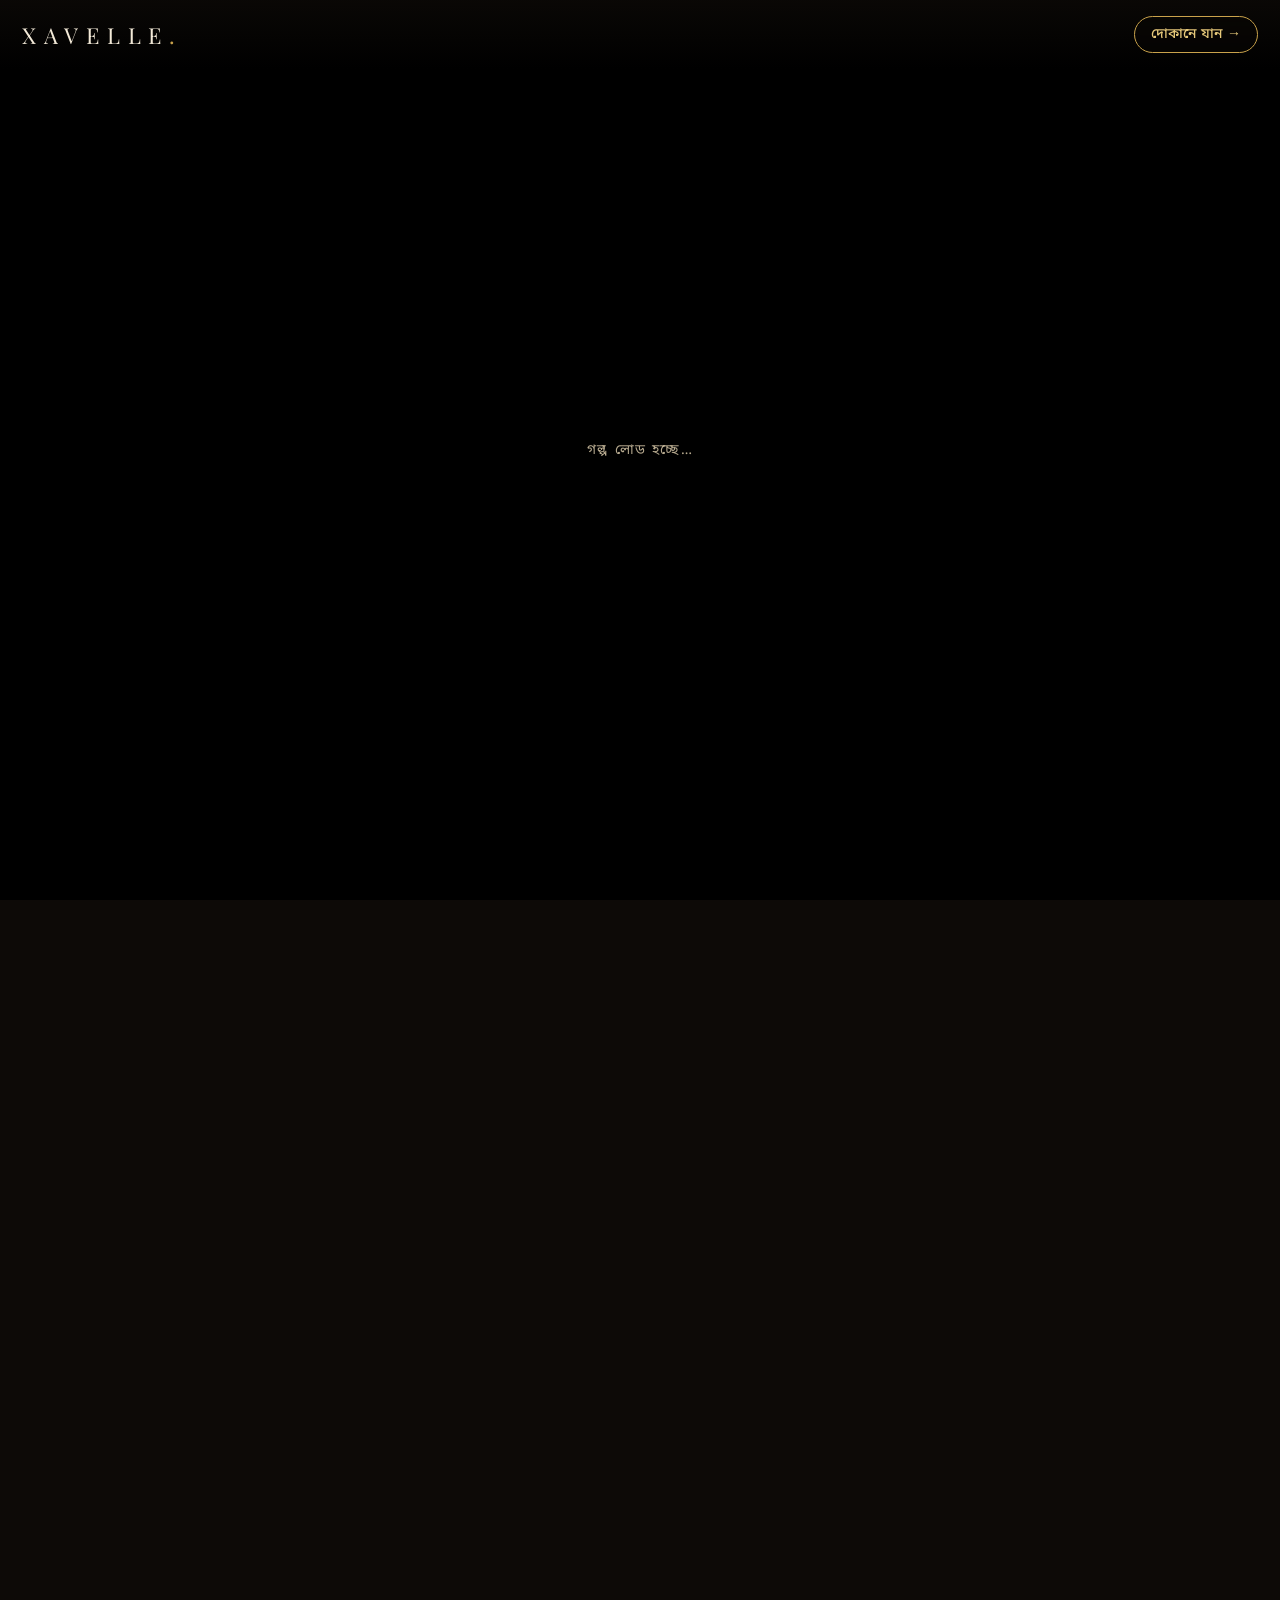
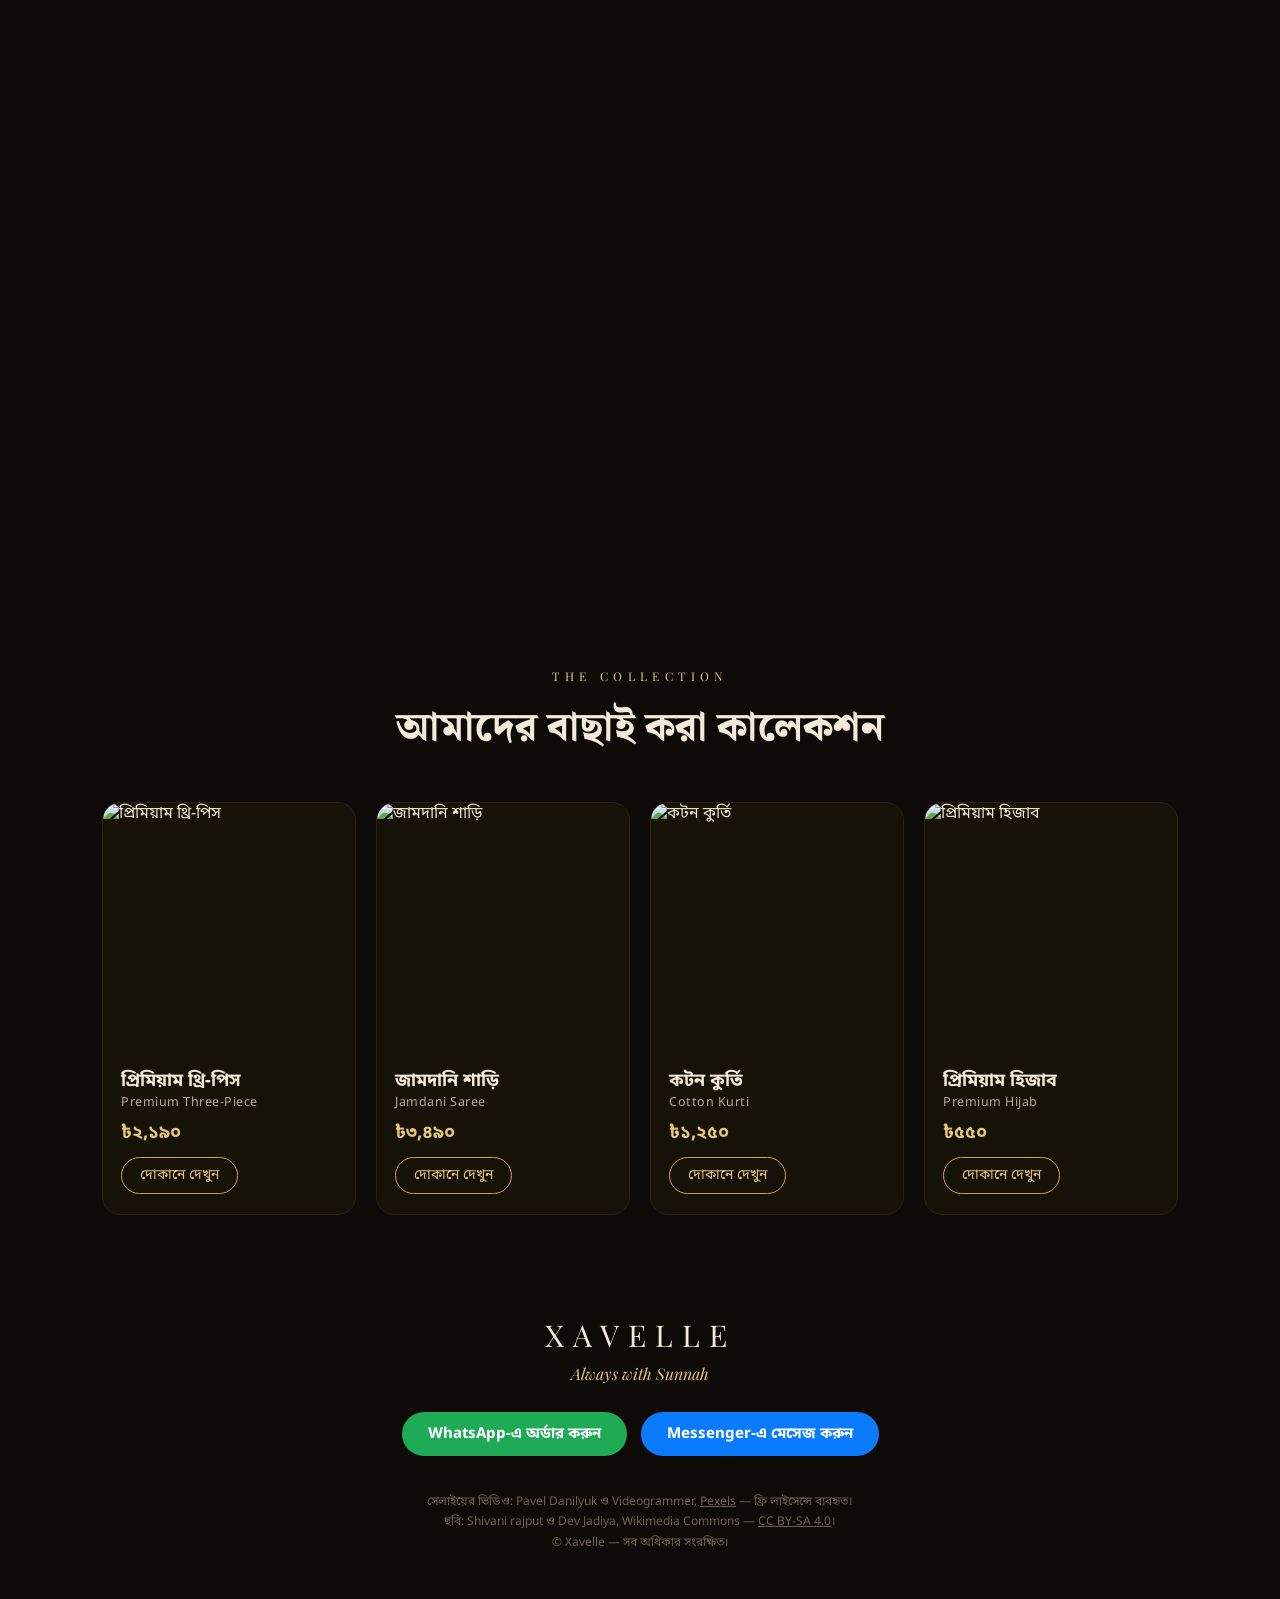
==== index.html @ 77d38da3 "Story-first entry + three-piece film + faster first render" ====
<!DOCTYPE html>
<html lang="bn">
<head>
<meta charset="UTF-8" />
<meta name="viewport" content="width=device-width, initial-scale=1.0" />
<title>XAVELLE — Always with Sunnah</title>
<meta name="description" content="XAVELLE — বাংলাদেশের ইসলামিক লাইফস্টাইল ফ্যাশন স্টোর। পাঞ্জাবি, শার্ট, আতর, স্নিকার্স ও আরও অনেক কিছু। ক্যাশ অন ডেলিভারি সারা বাংলাদেশে।" />
<meta name="theme-color" content="#1b2a4a" />
<link rel="preconnect" href="https://firestore.googleapis.com" />
<link rel="preconnect" href="https://firebasestorage.googleapis.com" />
<link rel="dns-prefetch" href="https://images.unsplash.com" />
<script>try{if(!sessionStorage.getItem('xvStorySeen')&&!location.hash){sessionStorage.setItem('xvStorySeen','1');location.replace('story.html');}}catch(e){}</script>
<meta property="og:type" content="website" />
<meta property="og:site_name" content="XAVELLE" />
<meta property="og:title" content="XAVELLE — Always with Sunnah" />
<meta property="og:description" content="বাংলাদেশের ইসলামিক লাইফস্টাইল ফ্যাশন স্টোর। মানসম্মত পণ্য, সেরা দামে, ক্যাশ অন ডেলিভারি সারা বাংলাদেশে।" />
<meta property="og:url" content="https://xavelle.github.io/xavelle/" />
<meta property="og:image" content="https://xavelle.github.io/xavelle/cover.jpg" />
<meta property="og:locale" content="bn_BD" />
<meta name="twitter:card" content="summary_large_image" />
<meta name="twitter:title" content="XAVELLE — Always with Sunnah" />
<meta name="twitter:description" content="বাংলাদেশের ইসলামিক লাইফস্টাইল ফ্যাশন স্টোর। ক্যাশ অন ডেলিভারি সারা বাংলাদেশে।" />
<meta name="twitter:image" content="https://xavelle.github.io/xavelle/cover.jpg" />
<link rel="preconnect" href="https://fonts.googleapis.com" />
<link href="https://fonts.googleapis.com/css2?family=Hind+Siliguri:wght@400;500;600;700&display=swap" rel="stylesheet" />
<link rel="icon" href="logo.jpg?v=20261018c" />
<link rel="stylesheet" href="style.css?v=20261115b" />
</head>
<body>

<!-- Header -->
<header class="header"><div class="container">
  <button id="menuBtn" class="menu-btn" aria-label="মেনু">☰</button>
  <a class="logo" href="#home"><img src="logo.jpg?v=20261018c" alt="XAVELLE" /><span class="logo-txt">XAVELLE<small>ALWAYS WITH SUNNAH</small></span></a>
  <div class="searchbox">
    <input id="searchInput" type="text" placeholder="প্রোডাক্ট খুঁজুন..." autocomplete="off" />
    <div class="suggest" id="suggestBox"></div>
  </div>
  <div class="h-actions">
    <button class="lang-toggle" id="langBtn" title="Switch language">EN</button>
    <a class="h-link" href="#track" id="trackLink">Track Order</a>
    <a class="h-link" href="#signin" id="signinLink">Sign In</a>
    <a class="h-link" href="#wishlist" id="wishLink"><span id="wishLbl">Wishlist</span> (<span id="wishCount">0</span>)</a>
    <button class="cart-btn" id="cartBtn"><svg class="cart-ico" width="18" height="18" viewBox="0 0 24 24" fill="none" stroke="currentColor" stroke-width="2" stroke-linecap="round" stroke-linejoin="round"><circle cx="9" cy="21" r="1"/><circle cx="20" cy="21" r="1"/><path d="M1 1h4l2.68 13.39a2 2 0 0 0 2 1.61h9.72a2 2 0 0 0 2-1.61L23 6H6"/></svg><span id="cartLbl">Cart</span> <span class="badge" id="cartCount">0</span></button>
  </div>
</div></header>

<!-- Category nav -->
<nav class="nav"><div class="container" id="navCats"></div></nav>

<!-- Story page link — অ্যাডমিন প্যানেলের অন/অফ সুইচে নিয়ন্ত্রিত -->
<a id="storyStrip" href="story.html" style="display:none;text-decoration:none;background:linear-gradient(90deg,#171106,#2a1e09,#171106);color:#e6c87a;text-align:center;padding:11px 16px;font-size:15px;border-bottom:1px solid #2b2113">✦ স্ক্রলে দেখুন — <b>হাতে বোনা ঐতিহ্যের গল্প</b> →</a>

<!-- Demo-mode notice (hidden once Firebase is configured) -->
<div class="demo-note" id="demoNote" style="display:none"></div>

<!-- Main app -->
<main class="container" id="app"><div class="skl-wrap" aria-hidden="true"><div class="skl skl-hero"></div><div class="skl-grid"><div class="skl skl-card"></div><div class="skl skl-card"></div><div class="skl skl-card"></div><div class="skl skl-card"></div><div class="skl skl-card"></div><div class="skl skl-card"></div><div class="skl skl-card"></div><div class="skl skl-card"></div></div></div></main>

<!-- Footer -->
<footer class="footer"><div class="container">
  <div>
    <div class="f-brand">XAVELLE</div>
    <p style="font-size:14px; margin:10px 0" id="fBlurb">বাংলাদেশের ইসলামিক লাইফস্টাইল ফ্যাশন ব্র্যান্ড। মানসম্মত পণ্য, সেরা দামে, সারা বাংলাদেশে ডেলিভারি।</p>
    <div class="pay-badges" id="payBadges"><span>Cash on Delivery</span><span>bKash</span><span>Nagad</span></div>
    <div class="social-row" id="socialRow"></div>
  </div>
  <div>
    <h4 id="fShopH">Shop</h4>
    <span id="fShopLinks"><a href="#shop">All Products</a><a href="#shop?main=men">Men's</a><a href="#shop?main=women">Women's</a><a href="#shop?main=kids">Kids</a><a href="#shop?main=cosmetics">Cosmetics</a><a href="#shop?main=islamic">Islamic</a></span>
  </div>
  <div>
    <h4 id="fInfoH">Information</h4>
    <span id="fInfoLinks"><a href="#about">About Us</a><a href="#track">Track My Order</a><a href="#delivery">Delivery Info</a><a href="#returns">Return &amp; Refund</a><a href="#privacy">Privacy Policy</a><a href="#terms">Terms &amp; Conditions</a></span>
  </div>
  <div>
    <h4 id="fTalkH">Talk To Us</h4>
    <p style="font-size:14px" id="fHotline">হটলাইন: <b style="color:#fff">01887099973</b> (সকাল ১০টা – রাত ৯টা)</p>
    <p style="font-size:14px" id="fEmail">care@xavelle.com.bd</p>
    <p style="font-size:14px" id="fAddr">Shop-3/1, Eastern Plaza, Hatirpool, Dhaka 1205</p>
    <a href="#contact" id="fContactLink">Contact Us →</a>
  </div>
</div>
<div class="footer-bottom" id="fBottom">© 2026 XAVELLE. All rights reserved.</div></footer>

<div class="lightbox" id="lightbox" aria-hidden="true"><button class="lb-close" id="lbClose" aria-label="Close">×</button><img id="lbImg" alt=""></div>

<aside class="drawer" id="drawer" aria-label="menu">
  <div class="drawer-head"><b>XAVELLE</b><button id="drawerClose" aria-label="বন্ধ করুন">×</button></div>
  <div class="drawer-sec"><div class="drawer-lang"><button id="drawerLangBn" type="button">বাং</button><button id="drawerLangEn" type="button">EN</button></div></div>
  <nav id="drawerNav"></nav>
</aside>
<div class="drawer-backdrop" id="drawerBackdrop"></div>

<div class="toast" id="toast"></div>

<!-- Floating cart bubble (visible on all pages except cart/checkout) -->
<button id="cartBubble" class="cart-bubble" aria-label="কার্ট দেখুন"><span class="cb-count" id="cbCount">0</span><span class="cb-total" id="cbTotal">৳0</span></button>

<script src="data.js?v=20261115c"></script>
<script type="module" src="app.js?v=20261117a"></script>
</body>
</html>
---- style.css ----
/* XAVELLE — styles. Clean white + gold/navy, Believers-style. */
:root {
  --navy: #14213d; --navy2: #1d2f55; --gold: #c9a227; --gold2: #e8c547;
  --ink: #1d211c; --muted: #6b7280; --line: #e9e6dd; --bg: #fcfbf8;
  --card: #fff; --green: #1e7a4c; --red: #c0392b; --radius: 14px;
  --shadow: 0 4px 20px rgba(20, 33, 61, .08);
}
* { box-sizing: border-box; margin: 0; padding: 0; }
body { font-family: 'Hind Siliguri', system-ui, Arial, sans-serif; background: var(--bg); color: var(--ink); line-height: 1.55; }
a { color: inherit; text-decoration: none; }
button { font-family: inherit; cursor: pointer; }
img { max-width: 100%; display: block; }
.container { max-width: 1240px; margin: 0 auto; padding: 0 16px; }

/* ---------- top bar / header ---------- */
.header { background: #fff; border-bottom: 1px solid var(--line); position: sticky; top: 0; z-index: 50; }
.header .container { display: flex; align-items: center; gap: 18px; padding: 12px 16px; flex-wrap: wrap; }
.logo { display: flex; align-items: center; gap: 10px; font-size: 22px; font-weight: 800; letter-spacing: .5px; color: var(--navy); white-space: nowrap; }
.logo img { width: 48px; height: 48px; border-radius: 12px; object-fit: cover; box-shadow: 0 2px 8px rgba(20,33,61,.2); }
.logo .logo-txt { line-height: 1.1; }
.logo span span { color: var(--gold); }
.logo small { display: block; font-size: 9px; letter-spacing: 3px; color: var(--muted); font-weight: 500; }
.searchbox { flex: 1; min-width: 220px; position: relative; }
.searchbox input { width: 100%; padding: 11px 14px; border: 1.5px solid var(--line); border-radius: 999px; font-size: 15px; outline: none; }
.searchbox input:focus { border-color: var(--gold); }
.suggest { position: absolute; left: 0; right: 0; top: calc(100% + 6px); background: #fff; border: 1px solid var(--line); border-radius: 12px; box-shadow: var(--shadow); overflow: hidden; display: none; z-index: 60; }
.suggest.open { display: block; }
.suggest a { display: flex; align-items: center; gap: 10px; padding: 8px 12px; border-bottom: 1px solid #f3f1ea; }
.suggest a:hover { background: #fbf7ec; }
.suggest img { width: 44px; height: 44px; object-fit: cover; border-radius: 8px; }
.suggest .s-price { margin-left: auto; color: var(--gold); font-weight: 700; }
.h-actions { display: flex; align-items: center; gap: 14px; }
.h-link { font-size: 14px; font-weight: 600; color: var(--navy); white-space: nowrap; }
.h-link:hover { color: var(--gold); }
.lang-toggle { border: 1.5px solid var(--navy); background: #fff; color: var(--navy); border-radius: 999px; padding: 6px 12px; font-weight: 700; font-size: 13px; }
.cart-btn { position: relative; background: var(--navy); color: #fff; border: none; border-radius: 999px; padding: 9px 16px; font-weight: 700; font-size: 14px; }
.cart-btn .badge { position: absolute; top: -7px; right: -7px; background: var(--gold); color: #fff; font-size: 11px; min-width: 20px; height: 20px; border-radius: 999px; display: flex; align-items: center; justify-content: center; padding: 0 5px; }
.cart-btn .cart-ico { display: none; }
.nav { background: var(--navy); }
/* ---------- nav mega-menu ---------- */
.nav .container { display: flex; gap: 4px; overflow-x: auto; padding: 0 16px; scrollbar-width: none; }
.nav a { color: #dfe5f2; padding: 11px 14px; font-size: 14px; font-weight: 600; white-space: nowrap; border-bottom: 3px solid transparent; }
.nav a:hover, .nav a.active { color: #fff; border-bottom-color: var(--gold); }
.nav-item { position: relative; }
.nav-item > a { display: block; }
.mega { display: none; position: absolute; top: 100%; left: 0; min-width: 210px; background: #fff; border: 1px solid var(--line); border-radius: 0 0 14px 14px; box-shadow: 0 14px 34px rgba(20, 33, 61, .18); z-index: 80; padding: 8px 0; animation: megaIn .18s ease; }
@keyframes megaIn { from { opacity: 0; transform: translateY(6px); } to { opacity: 1; transform: translateY(0); } }
.nav-item:hover .mega, .nav-item:focus-within .mega { display: block; }
.mega-head { padding: 6px 16px 8px; font-size: 12px; letter-spacing: 1.5px; text-transform: uppercase; color: var(--gold); font-weight: 800; border-bottom: 1px solid #f0ede4; margin-bottom: 4px; }
.mega a { display: block; color: var(--navy); padding: 8px 16px; font-size: 14px; font-weight: 500; border: none; }
.mega a:hover { background: #fdf8e7; color: var(--gold); border: none; }

/* ---------- hierarchical categories ---------- */
.main-cat-grid { display: grid; grid-template-columns: repeat(5, 1fr); gap: 14px; }
.main-cat-card { background: #fff; border: 1px solid var(--line); border-radius: var(--radius); overflow: hidden; text-align: center; transition: transform .25s ease, box-shadow .25s ease; animation: fadeUp .5s ease both; }
.main-cat-card:hover { transform: translateY(-4px); box-shadow: 0 12px 28px rgba(20, 33, 61, .14); }
.mc-img { display: block; position: relative; overflow: hidden; }
.mc-img::after { content: ''; position: absolute; inset: 0; background: linear-gradient(180deg, rgba(20,33,61,.04), rgba(20,33,61,.16)); pointer-events: none; }
.main-cat-card img { width: 100%; height: 120px; object-fit: cover; transition: transform .4s ease; filter: saturate(.88) contrast(1.03); }
.main-cat-card:hover img { transform: scale(1.05); }
.main-cat-card .mc-name { display: block; padding: 10px 6px 2px; font-weight: 800; color: var(--navy); font-size: 15px; }
.main-cat-card .mc-subs { display: block; padding: 0 8px 12px; font-size: 12px; color: var(--muted); min-height: 34px; }
.promo-strip { display: flex; align-items: center; justify-content: space-between; gap: 14px; background: linear-gradient(120deg, #14213d, #2a3f6e); color: #fff; border-radius: 16px; padding: 18px 22px; margin: 22px 0; flex-wrap: wrap; }
.promo-strip b { display: block; font-size: 19px; color: var(--gold2); }
.promo-strip span { font-size: 14px; color: #dfe5f2; }
.sku-line { font-size: 13px; color: var(--muted); margin-top: 2px; }
.sku-line b { color: var(--navy); letter-spacing: .5px; }
.suggest .s-sku { display: block; font-size: 11px; color: var(--gold); font-weight: 700; }
/* ---------- sections (compact) ---------- */
.sub-chip { border-color: var(--gold); }
.sub-chip.on { background: var(--gold); border-color: var(--gold); color: #fff; }
.filter-label { font-size: 12px; font-weight: 800; letter-spacing: 1px; text-transform: uppercase; color: var(--muted); margin: 14px 0 8px; }
.crumb { font-size: 13px; color: var(--muted); margin-bottom: 10px; }
#shopGrid { scroll-margin-top: 150px; }
.crumb a:hover { color: var(--gold); }
.crumb span { color: var(--navy); font-weight: 700; }
.prod-cat { font-size: 12px; color: var(--muted); margin-top: 2px; }

/* ---------- animations ---------- */
@keyframes fadeUp { from { opacity: 0; transform: translateY(14px); } to { opacity: 1; transform: translateY(0); } }
@keyframes fadeIn { from { opacity: 0; } to { opacity: 1; } }
#app { animation: fadeIn .3s ease; }
.prod-card { animation: fadeUp .45s ease both; }
.prod-card:nth-child(2) { animation-delay: .04s; }
.prod-card:nth-child(3) { animation-delay: .08s; }
.prod-card:nth-child(4) { animation-delay: .12s; }
.prod-card:nth-child(5) { animation-delay: .16s; }
.prod-card:nth-child(6) { animation-delay: .2s; }
.chip { transition: all .2s ease; }
.chip:hover { transform: translateY(-1px); }
.demo-note { background: #fff3cd; color: #664d03; text-align: center; font-size: 13px; padding: 8px 12px; }

/* ---------- hero carousel ---------- */
.hero-carousel { position: relative; border-radius: 18px; overflow: hidden; margin: 14px 0; height: 340px; background: var(--navy); }
.hc-track { display: flex; height: 100%; transition: transform .55s ease; }
.hc-slide { min-width: 100%; height: 100%; position: relative; }
.hc-slide img { width: 100%; height: 100%; object-fit: cover; }
.hc-promo { background: linear-gradient(120deg, #14213d, #2a3f6e 60%, #8a6d1c); display: flex; align-items: center; justify-content: center; text-align: center; padding: 24px; }
.hc-promo-txt h2 { color: var(--gold2); font-size: 34px; margin-bottom: 8px; }
.hc-promo-txt p { color: #dfe5f2; margin-bottom: 16px; }
.hc-arrow { position: absolute; top: 50%; transform: translateY(-50%); width: 42px; height: 42px; border-radius: 50%; border: none; background: rgba(255,255,255,.92); color: var(--navy); font-size: 22px; font-weight: 800; z-index: 2; box-shadow: 0 2px 10px rgba(0,0,0,.2); }
.hc-prev { left: 12px; }
.hc-next { right: 12px; }
.hc-dots { position: absolute; bottom: 16px; right: 16px; display: flex; gap: 8px; z-index: 2; }
.hc-dots button { width: 10px; height: 10px; border-radius: 50%; border: none; background: rgba(255,255,255,.55); padding: 0; }
.hc-dots button.on { background: var(--gold); width: 26px; border-radius: 999px; }
.hero-cta { position: absolute; bottom: 22px; left: 50%; transform: translateX(-50%); z-index: 2; text-align: center; }
.hero-title { color: #fff; font-size: 26px; margin: 0 0 10px; text-shadow: 0 2px 10px rgba(0,0,0,.55); }
.hero-cta .btn { box-shadow: 0 6px 22px rgba(0,0,0,.35); }

/* ---------- floating cart bubble ---------- */
.cart-bubble { position: fixed; left: 18px; right: auto; bottom: 18px; z-index: 150; display: none; align-items: center; gap: 10px; background: var(--navy); color: #fff; border: none; border-radius: 999px; padding: 12px 18px 12px 14px; box-shadow: 0 10px 30px rgba(20,33,61,.35); font-weight: 800; font-size: 14px; }
.cart-bubble.show { display: inline-flex; animation: fadeUp .3s ease; }
.cart-bubble .cb-count { background: var(--gold); color: #fff; min-width: 26px; height: 26px; border-radius: 999px; display: inline-flex; align-items: center; justify-content: center; font-size: 13px; padding: 0 7px; }
.cart-bubble .cb-total { color: var(--gold2); }

/* ---------- trust badges ---------- */
.trust-row { display: grid; grid-template-columns: repeat(4, 1fr); gap: 12px; margin: 22px 0; }
.trust-item { background: #fff; border: 1px solid var(--line); border-radius: var(--radius); padding: 14px 10px; display: flex; align-items: center; gap: 10px; font-weight: 700; font-size: 14px; color: var(--navy); }
.trust-ic { width: 34px; height: 34px; flex: 0 0 34px; border-radius: 50%; background: #fdf8e7; border: 1.5px solid var(--gold); color: var(--gold); display: flex; align-items: center; justify-content: center; font-weight: 800; }

/* ---------- product gallery ---------- */
.pd-thumbs { display: flex; gap: 8px; margin-top: 10px; flex-wrap: wrap; }
.pd-thumb { width: 72px; height: 72px; border-radius: 10px; overflow: hidden; border: 2px solid transparent; background: none; padding: 0; }
.pd-thumb img { width: 100%; height: 100%; object-fit: cover; }
.pd-thumb.on { border-color: var(--gold); }
.order-alt { display: flex; gap: 8px; margin-top: 10px; flex-wrap: wrap; }

/* ---------- price slider ---------- */
.price-slider { display: flex; align-items: center; gap: 10px; background: #fff; border: 1.5px solid var(--line); border-radius: 999px; padding: 8px 16px; font-size: 13px; font-weight: 600; color: var(--navy); }
.price-slider input[type="range"] { width: 140px; accent-color: var(--gold); }
.price-slider b { color: var(--gold); white-space: nowrap; }

/* ---------- footer refresh ---------- */
.footer { border-top: 3px solid var(--gold); }
.btn { display: inline-flex; align-items: center; gap: 8px; background: var(--gold); color: #fff; border: none; padding: 12px 22px; border-radius: 999px; font-weight: 700; font-size: 15px; }
.btn:hover { background: #a8861c; }
.btn-dark { background: var(--navy); }
.btn-dark:hover { background: var(--navy2); }
.btn-outline { background: #fff; color: var(--navy); border: 1.5px solid var(--navy); }
.btn-sm { padding: 8px 16px; font-size: 13px; }
.btn-block { width: 100%; justify-content: center; }

/* ---------- sections (compact) ---------- */
.section { margin: 22px 0; }
.section-head { display: flex; align-items: baseline; justify-content: space-between; gap: 12px; margin-bottom: 12px; }
.section-head h2 { font-size: 20px; color: var(--navy); }
.section-head a { color: var(--gold); font-weight: 700; font-size: 13px; }
.prod-row { display: grid; grid-template-columns: repeat(4, 1fr); gap: 14px; }
.prod-card { background: #fff; border: 1px solid var(--line); border-radius: var(--radius); overflow: hidden; transition: transform .2s, box-shadow .2s; position: relative; }
.prod-card:hover { transform: translateY(-3px); box-shadow: var(--shadow); }
.prod-card .p-img { position: relative; }
.prod-card .p-img img { width: 100%; height: 220px; object-fit: cover; object-position: top; }
.badge-off { position: absolute; top: 10px; left: 10px; background: var(--red); color: #fff; font-size: 12px; font-weight: 700; padding: 4px 9px; border-radius: 999px; }
.badge-tag { position: absolute; top: 10px; right: 10px; background: var(--navy); color: #fff; font-size: 11px; font-weight: 700; padding: 4px 9px; border-radius: 999px; }
.wish-btn { position: absolute; bottom: 10px; right: 10px; width: 36px; height: 36px; border-radius: 50%; border: none; background: rgba(255, 255, 255, .92); font-size: 17px; line-height: 1; box-shadow: 0 2px 8px rgba(0, 0, 0, .15); }
.wish-btn.on { color: var(--red); }
.prod-body { padding: 12px 14px 14px; }
.prod-body h3 { font-size: 15px; font-weight: 700; color: var(--navy); min-height: 42px; }
.stars { color: var(--gold); font-size: 13px; letter-spacing: 1px; }
.price { margin-top: 6px; }
.price b { color: var(--navy); font-size: 18px; font-weight: 800; }
.price s { color: var(--muted); font-size: 13px; margin-left: 6px; }
.stock { font-size: 12px; font-weight: 700; margin-top: 4px; }
.stock.ok { color: var(--green); }
.stock.low { color: var(--red); }
.add-btn { margin-top: 10px; width: 100%; background: var(--navy); color: #fff; border: none; padding: 10px; border-radius: 999px; font-weight: 700; }
.add-btn:hover { background: var(--gold); }
.flash-box { background: linear-gradient(120deg, #14213d, #2a3f6e); color: #fff; border-radius: 18px; padding: 22px; }
.flash-head { display: flex; align-items: center; gap: 14px; flex-wrap: wrap; }
.flash-head h2 { font-size: 24px; }
.countdown { display: flex; gap: 8px; margin-left: auto; }
.cd { background: rgba(255, 255, 255, .12); border-radius: 10px; padding: 8px 12px; text-align: center; min-width: 58px; }
.cd b { display: block; font-size: 20px; color: var(--gold2); }
.cd span { font-size: 11px; color: #dfe5f2; }
.testi-grid { display: grid; grid-template-columns: repeat(3, 1fr); gap: 12px; }
.testi { background: #fff; border: 1px solid var(--line); border-radius: var(--radius); padding: 14px; }
.testi p { font-size: 13px; color: #444; }
.testi b { display: block; margin-top: 8px; color: var(--navy); font-size: 14px; }
.testi span { font-size: 12px; color: var(--muted); }

/* ---------- shop / filters ---------- */
.filters { display: flex; gap: 10px; flex-wrap: wrap; align-items: center; margin-bottom: 16px; }
.filters select, .filters input { padding: 9px 12px; border: 1.5px solid var(--line); border-radius: 999px; font-size: 14px; background: #fff; }
.chip { border: 1.5px solid var(--line); background: #fff; border-radius: 999px; padding: 8px 15px; font-weight: 600; font-size: 13px; }
.chip.on { background: var(--navy); color: #fff; border-color: var(--navy); }
.pager { display: flex; gap: 8px; justify-content: center; margin-top: 22px; }
.pager button { border: 1.5px solid var(--line); background: #fff; border-radius: 10px; padding: 8px 14px; font-weight: 700; }
.pager button.on { background: var(--navy); color: #fff; }
.empty { text-align: center; padding: 50px 16px; color: var(--muted); }
.empty h3 { color: var(--navy); font-size: 22px; margin-bottom: 8px; }

/* ---------- product detail ---------- */
.pd { display: grid; grid-template-columns: 1fr 1fr; gap: 28px; background: #fff; border: 1px solid var(--line); border-radius: 18px; padding: 24px; }
.pd img.main { width: 100%; height: 440px; object-fit: cover; border-radius: 14px; }
.pd h1 { font-size: 28px; color: var(--navy); }
.pd .pd-price { margin: 12px 0; }
.pd .pd-price b { font-size: 30px; color: var(--navy); }
.pd .pd-price s { color: var(--muted); margin-left: 8px; }
.pd .desc { color: #444; margin: 12px 0; }
.size-row { display: flex; gap: 8px; flex-wrap: wrap; margin: 8px 0 4px; }
.size-btn { border: 1.5px solid var(--line); background: #fff; border-radius: 10px; padding: 9px 16px; font-weight: 700; }
.size-btn.on { background: var(--navy); color: #fff; border-color: var(--navy); }
.size-btn.sold-out { opacity: .45; text-decoration: line-through; cursor: not-allowed; background: #f5f5f5; }
.qty-row { display: flex; align-items: center; gap: 10px; margin: 14px 0; }
.qty-row button { width: 38px; height: 38px; border-radius: 50%; border: 1.5px solid var(--line); background: #fff; font-size: 18px; font-weight: 700; }
.qty-row b { font-size: 18px; min-width: 28px; text-align: center; }
.err { color: var(--red); font-size: 13px; font-weight: 700; margin-top: 6px; min-height: 18px; }
.meta-box { background: var(--bg); border: 1px solid var(--line); border-radius: 12px; padding: 12px 14px; font-size: 14px; margin-top: 14px; }
.meta-box div { margin: 4px 0; }
.share-row { display: flex; gap: 8px; margin-top: 12px; }
.review-box { background: #fff; border: 1px solid var(--line); border-radius: 16px; padding: 20px; margin-top: 22px; }
.review { border-bottom: 1px solid #f0ede4; padding: 12px 0; }
.review:last-child { border: none; }
.review b { color: var(--navy); }
.review .rv-meta { font-size: 12px; color: var(--muted); }
.verified { background: #e7f6ee; color: var(--green); font-size: 11px; font-weight: 700; padding: 2px 8px; border-radius: 999px; margin-left: 8px; }
.rating-break { display: grid; gap: 6px; max-width: 320px; margin: 10px 0; }
.rb { display: flex; align-items: center; gap: 8px; font-size: 13px; }
.rb .bar { flex: 1; height: 8px; background: #eee; border-radius: 99px; overflow: hidden; }
.rb .bar i { display: block; height: 100%; background: var(--gold); }
.star-input button { background: none; border: none; font-size: 30px; color: #ddd; padding: 0 2px; }
.star-input button.on { color: var(--gold); }

/* ---------- cart / checkout ---------- */
.cart-layout { display: grid; grid-template-columns: 2fr 1fr; gap: 20px; align-items: start; }
.card { background: #fff; border: 1px solid var(--line); border-radius: 16px; padding: 18px; }
.cart-item { display: flex; gap: 14px; padding: 12px 0; border-bottom: 1px solid #f0ede4; align-items: center; }
.cart-item:last-child { border: none; }
.cart-item img { width: 80px; height: 80px; object-fit: cover; border-radius: 10px; }
.cart-item .ci-info { flex: 1; }
.cart-item .ci-info b { color: var(--navy); }
.cart-item .ci-info span { display: block; font-size: 13px; color: var(--muted); }
.ci-qty { display: flex; align-items: center; gap: 8px; }
.ci-qty button { width: 30px; height: 30px; border-radius: 50%; border: 1.5px solid var(--line); background: #fff; font-weight: 700; }
.ci-remove { background: none; border: none; color: var(--red); font-size: 13px; font-weight: 700; }
.ship-progress { background: #eee; height: 10px; border-radius: 99px; overflow: hidden; margin: 10px 0 6px; }
.ship-progress i { display: block; height: 100%; background: var(--green); }
.field { margin-bottom: 14px; }
.field label { display: block; font-weight: 700; font-size: 14px; margin-bottom: 5px; color: var(--navy); }
.field input, .field select, .field textarea { width: 100%; padding: 11px 13px; border: 1.5px solid var(--line); border-radius: 10px; font-size: 15px; font-family: inherit; }
.field input:focus, .field select:focus, .field textarea:focus { border-color: var(--gold); outline: none; }
.field .hint { font-size: 12px; color: var(--muted); margin-top: 3px; }
.pay-grid { display: flex; flex-direction: column; gap: 10px; }
.pay-card { display: flex; align-items: center; gap: 12px; border: 1.5px solid var(--line); border-radius: 14px; padding: 13px 14px; cursor: pointer; position: relative; transition: border-color .15s, box-shadow .15s, background .15s; background: #fff; }
.pay-card .pay-radio { position: absolute; opacity: 0; width: 1px; height: 1px; }
.pay-card.sel { border-color: var(--gold); background: #fffdf4; box-shadow: 0 2px 10px rgba(201,162,39,.14); }
.pay-ic { flex: 0 0 42px; width: 42px; height: 42px; border-radius: 12px; display: flex; align-items: center; justify-content: center; font-size: 20px; background: #f1f5f9; }
.pay-bk { background: #e2136e; color: #fff; font-weight: 800; font-size: 22px; font-style: italic; }
.pay-ng { background: #f6921e; color: #fff; font-weight: 800; font-size: 22px; font-style: italic; }
.pay-tx { flex: 1; min-width: 0; }
.pay-tx b { display: block; font-size: 15px; color: var(--navy); }
.pay-tx small { display: block; font-size: 12.5px; color: var(--muted); margin-top: 2px; line-height: 1.4; }
.pay-tick { flex: 0 0 24px; width: 24px; height: 24px; border-radius: 50%; background: var(--gold); color: #fff; font-weight: 800; font-size: 13px; display: none; align-items: center; justify-content: center; }
.pay-card.sel .pay-tick { display: flex; }
.pay-extra { display: none; flex-basis: 100%; margin-top: 4px; }
.pay-card.sel .pay-extra { display: block; }
.pay-pill { display: flex; align-items: center; gap: 8px; background: #f8fafc; border: 1px solid var(--line); border-radius: 10px; padding: 9px 12px; font-size: 13.5px; color: var(--ink); margin: 8px 0; }
.pay-pill b { color: var(--gold); letter-spacing: .5px; font-size: 15px; }
.copy-btn { margin-left: auto; border: 1px solid var(--line); background: #fff; border-radius: 8px; padding: 4px 9px; cursor: pointer; font-size: 14px; color: var(--navy); }
.copy-btn:active { transform: scale(.94); }
.pay-card .trx-input { margin-top: 8px; }
.pay-opt { border: 1.5px solid var(--line); border-radius: 12px; padding: 12px; margin-bottom: 10px; cursor: pointer; position: relative; }
.pay-opt .pay-radio { position: absolute; opacity: 0; width: 1px; height: 1px; }
.pay-opt:focus-within { outline: 2px solid var(--gold); outline-offset: 2px; }
.pay-opt.sel { border-color: var(--gold); background: #fdf3d7; box-shadow: 0 0 0 1.5px var(--gold); }
.pay-opt.sel::after { content: '\2713'; position: absolute; top: 10px; right: 12px; width: 24px; height: 24px; border-radius: 50%; background: var(--gold); color: #fff; font-weight: 800; font-size: 14px; display: flex; align-items: center; justify-content: center; }
.pay-opt.sel b { padding-right: 30px; }
.pay-opt b { display: block; font-size: 16px; color: var(--navy); }
.pay-opt .pay-bn { font-weight: 600; font-size: 14px; color: var(--muted); }
.pay-opt span { font-size: 13px; color: var(--muted); display: block; margin-top: 3px; overflow-wrap: break-word; }
.pay-num { background: #fff; border: 1.5px dashed var(--gold); border-radius: 10px; padding: 9px 12px; margin-top: 9px; font-size: 14px; color: var(--ink); }
.pay-num b { display: inline; font-size: 16px; color: var(--gold); letter-spacing: 1px; }
.trx-input { margin-top: 9px; padding: 10px 12px; width: 100%; border: 1.5px solid var(--line); border-radius: 10px; font-size: 15px; font-family: inherit; }
.trx-input:focus { border-color: var(--gold); outline: none; }
.tot-row { display: flex; justify-content: space-between; padding: 6px 0; font-size: 15px; }
.tot-row.grand { border-top: 1.5px solid var(--line); font-weight: 800; font-size: 18px; color: var(--navy); padding-top: 10px; margin-top: 6px; }
.check-row { display: flex; gap: 8px; align-items: flex-start; font-size: 14px; margin: 10px 0; }

/* ---------- track order ---------- */
.timeline { position: relative; margin: 20px 0 6px 12px; padding-left: 26px; border-left: 3px solid #eee; }
.tl-step { position: relative; padding-bottom: 20px; }
.tl-step::before { content: ''; position: absolute; left: -34px; top: 2px; width: 16px; height: 16px; border-radius: 50%; background: #ddd; border: 3px solid #fff; box-shadow: 0 0 0 1.5px #ddd; }
.tl-step.done::before { background: var(--green); box-shadow: 0 0 0 1.5px var(--green); }
.tl-step.current::before { background: var(--gold); box-shadow: 0 0 0 1.5px var(--gold); }
.tl-step b { color: var(--navy); }
.tl-step span { display: block; font-size: 13px; color: var(--muted); }
.status-pill { display: inline-block; padding: 4px 12px; border-radius: 999px; font-size: 13px; font-weight: 700; background: #eef2fb; color: var(--navy); }
.status-pill.cancelled { background: #fdecea; color: var(--red); }
.status-pill.delivered { background: #e7f6ee; color: var(--green); }
.courier-box { background: #fdf8e7; border: 1px solid #ecd98a; border-radius: 12px; padding: 14px; margin: 14px 0; }

/* ---------- info pages / faq ---------- */
.info-page { background: #fff; border: 1px solid var(--line); border-radius: 16px; padding: 26px; max-width: 860px; margin: 0 auto; }
.info-page h1 { color: var(--navy); margin-bottom: 14px; }
.info-page h2 { color: var(--navy); margin: 20px 0 8px; font-size: 19px; }
.info-page p, .info-page li { color: #444; margin-bottom: 10px; }
.info-page ul { padding-left: 20px; }
.faq-item { border: 1px solid var(--line); border-radius: 12px; margin-bottom: 10px; overflow: hidden; }
.faq-q { padding: 14px 16px; font-weight: 700; color: var(--navy); cursor: pointer; display: flex; justify-content: space-between; width: 100%; background: none; border: none; text-align: left; font-size: inherit; font-family: inherit; }
.faq-a { padding: 0 16px 14px; color: #444; display: none; }
.faq-item.open .faq-a { display: block; }
.newsletter { background: var(--navy); color: #fff; border-radius: 16px; padding: 20px; text-align: center; margin: 22px 0; }
.newsletter h2 { font-size: 19px; margin-bottom: 12px; }
.newsletter input { padding: 11px 16px; border: none; border-radius: 999px; width: min(320px, 70%); font-size: 14px; }
.newsletter button { margin-left: 8px; }

/* ---------- footer ---------- */
.footer { background: var(--navy); color: #cfd6e8; margin-top: 40px; }
.footer .container { display: grid; grid-template-columns: 2fr 1fr 1fr 1.3fr; gap: 26px; padding: 36px 16px 20px; }
.footer h4 { color: #fff; margin-bottom: 12px; }
.footer a { display: block; padding: 3px 0; font-size: 14px; }
.footer a:hover { color: var(--gold2); }
.footer .f-brand { font-size: 22px; color: #fff; font-weight: 800; }
.footer .f-brand span { color: var(--gold); }
.footer-bottom { border-top: 1px solid rgba(255, 255, 255, .12); text-align: center; padding: 14px; font-size: 13px; color: #9aa5c2; }
.pay-badges span { display: inline-block; border: 1px solid rgba(255, 255, 255, .25); border-radius: 8px; padding: 4px 10px; font-size: 12px; margin: 0 4px 6px 0; }
.social-row { display: flex; gap: 10px; margin-top: 12px; }
.social-row a { display: inline-flex; align-items: center; justify-content: center; width: 36px; height: 36px; border-radius: 50%; background: rgba(201, 162, 39, .15); border: 1px solid rgba(201, 162, 39, .4); transition: transform .15s; }
.social-row a:hover { transform: scale(1.1); }
.social-row svg { width: 18px; height: 18px; fill: #c9a227; }

/* ---------- toast ---------- */
.toast { position: fixed; bottom: 24px; left: 50%; transform: translateX(-50%) translateY(80px); background: var(--navy); color: #fff; padding: 13px 22px; border-radius: 999px; font-weight: 600; font-size: 14px; z-index: 200; transition: transform .3s; box-shadow: 0 8px 30px rgba(0, 0, 0, .25); max-width: 92vw; text-align: center; }
.toast.show { transform: translateX(-50%) translateY(0); }

/* ---------- hamburger + drawer ---------- */
.menu-btn { display: none; border: 1.5px solid var(--navy); background: #fff; color: var(--navy); border-radius: 10px; width: 42px; height: 42px; font-size: 20px; font-weight: 800; line-height: 1; }
.drawer { position: fixed; top: 0; left: 0; bottom: 0; width: min(320px, 85vw); background: #fff; z-index: 250; transform: translateX(-105%); transition: transform .28s ease; overflow-y: auto; box-shadow: 8px 0 30px rgba(0,0,0,.18); }
.drawer.open { transform: translateX(0); }
.drawer-head { display: flex; align-items: center; justify-content: space-between; padding: 10px 14px; background: var(--navy); }
.drawer-head b { color: #fff; font-size: 14px; font-weight: 800; letter-spacing: .5px; }
.drawer-head b span { color: var(--gold); }
.drawer-head button { border: none; background: none; font-size: 22px; color: var(--gold); line-height: 1; padding: 4px 8px; }
.drawer-sec { padding: 10px 12px 4px; }
.drawer-lang { display: flex; gap: 6px; }
.drawer-lang button { flex: 1; border-radius: 999px; padding: 6px; font-size: 12px; font-weight: 700; border: 1.5px solid var(--navy); background: #f4f1e8; color: var(--navy); cursor: pointer; }
.drawer-lang button.on { background: var(--navy); color: #fff; }
.drawer nav { padding: 4px 0 16px; }
.drawer nav a { display: flex; align-items: center; gap: 9px; padding: 9px 14px; font-weight: 600; color: #1f2a44; font-size: 13.5px; border-bottom: 1px solid #f5f2e9; }
.drawer nav a:hover { background: #fdf8e7; }
.d-dot { width: 7px; height: 7px; border-radius: 50%; flex: 0 0 7px; }
.d-lbl { flex: 1; }
.d-ch { color: var(--gold); font-size: 13px; font-weight: 700; }
.d-sec.d-cats { background: #fbf9f3; }
.d-follow { display: flex; align-items: center; justify-content: space-between; padding: 12px 16px; border-bottom: 1px solid var(--line); font-size: 14px; color: var(--muted); }
.d-soc-row { display: flex; gap: 10px; }
.d-soc { width: 32px; height: 32px; border-radius: 50%; background: #f1f5f9; display: flex; align-items: center; justify-content: center; font-weight: 700; color: var(--navy); text-decoration: none; font-size: 15px; }
.drawer-h { padding: 8px 14px 2px; font-size: 10px; font-weight: 800; letter-spacing: 2px; color: #b8860b; }
.drawer-backdrop { position: fixed; inset: 0; z-index: 240; background: rgba(8, 12, 24, .45); display: none; }
.drawer-backdrop.open { display: block; }

/* ---------- responsive ---------- */
@media (max-width: 900px) {
  .main-cat-grid { grid-template-columns: repeat(3, 1fr); }
  .prod-row { grid-template-columns: repeat(2, 1fr); }
  .testi-grid { grid-template-columns: repeat(2, 1fr); }
  .trust-row { grid-template-columns: repeat(2, 1fr); }
  .pd { grid-template-columns: 1fr; }
  .pd img.main { height: 320px; }
  .cart-layout { grid-template-columns: 1fr; }
  .hero-carousel { height: 260px; }
  .hc-promo-txt h2 { font-size: 26px; }
  .footer .container { grid-template-columns: 1fr 1fr; }
  .promo-strip { flex-direction: column; text-align: center; }
  .header .container { gap: 10px; }
}
@media (max-width: 900px) {
  .menu-btn { display: inline-flex; align-items: center; justify-content: center; }
}
@media (max-width: 560px) {
  .h-actions .h-link { display: none; }
  #langBtn { display: none; }
  .header .container { padding: 8px 10px; gap: 8px; }
  .menu-btn { width: 32px; height: 32px; font-size: 16px; border-radius: 8px; flex: 0 0 32px; }
  .cart-btn { width: 40px; height: 40px; padding: 0; border-radius: 50%; display: inline-flex; align-items: center; justify-content: center; flex: 0 0 40px; }
  .cart-btn .cart-ico { display: block; }
  #cartLbl { display: none; }
  .cart-btn .badge { top: -4px; right: -4px; }
  .main-cat-grid { grid-template-columns: repeat(2, 1fr); }
  .mega { display: none !important; }
  .prod-row { grid-template-columns: repeat(2, 1fr); }
  .prod-card .p-img img { height: 150px; }
  .testi-grid { grid-template-columns: 1fr; }
  .trust-row { grid-template-columns: repeat(2, 1fr); gap: 8px; }
  .trust-item { font-size: 12px; padding: 10px 8px; }
  .footer .container { grid-template-columns: 1fr; }
  .hero-carousel { height: 200px; }
  .hc-promo-txt h2 { font-size: 20px; }
  .hc-promo-txt p { font-size: 13px; }
  .hc-arrow { width: 34px; height: 34px; font-size: 18px; }
  .hero-cta { bottom: 12px; }
  .hero-cta .btn { padding: 10px 18px; font-size: 14px; }
  .searchbox { order: 3; flex-basis: 100%; }
  .h-actions { margin-left: auto; gap: 10px; }
  .h-link { font-size: 13px; }
  .logo { font-size: 18px; }
  .logo img { width: 40px; height: 40px; }
  .cart-bubble { left: 12px; right: auto; bottom: 12px; padding: 10px 14px 10px 12px; }
  .price-slider input[type="range"] { width: 110px; }
  .pd-thumbs { gap: 6px; }
  .pd-thumb { width: 60px; height: 60px; }
}

/* ---------- image lightbox ---------- */
.lightbox { position: fixed; inset: 0; z-index: 300; background: rgba(8, 12, 24, .92); display: none; align-items: center; justify-content: center; padding: 20px; }
.lightbox.open { display: flex; animation: fadeIn .2s ease; }
.lightbox img { max-width: 94vw; max-height: 90vh; border-radius: 12px; box-shadow: 0 20px 60px rgba(0,0,0,.5); }
.lb-close { position: absolute; top: 16px; right: 18px; width: 44px; height: 44px; border-radius: 50%; border: none; background: rgba(255,255,255,.92); color: var(--navy); font-size: 26px; font-weight: 800; line-height: 1; }

/* ---------- signin ---------- */
.si-tabs { display: flex; gap: 8px; justify-content: center; margin: 14px 0 18px; }
.si-tabs .chip { min-width: 110px; }
.acc-row { display: flex; justify-content: space-between; align-items: center; gap: 10px; padding: 10px 0; border-bottom: 1px solid #f0ede4; font-size: 14px; }
.acc-row:last-child { border: none; }

/* ---------- 2026-10-17: fresh card polish + bottom nav + promo + float buttons ---------- */
.prod-card { border-radius: 18px; box-shadow: 0 2px 10px rgba(20,33,61,.07); }
.prod-card .p-img img { height: 230px; }
.prod-body { padding: 14px 14px 16px; }
.prod-body h3 { min-height: 40px; font-size: 14.5px; line-height: 1.35; }
.price-row { display: flex; align-items: center; justify-content: space-between; margin-top: 8px; gap: 8px; }
.price-row .price { margin-top: 0; }
.icon-btn { width: 42px; height: 42px; border-radius: 50%; border: 1.5px solid var(--navy); background: var(--navy); font-size: 19px; cursor: pointer; display: inline-flex; align-items: center; justify-content: center; transition: background .2s, border-color .2s; flex: none; box-shadow: 0 3px 10px rgba(20,33,61,.25); }
.icon-btn:hover { background: var(--gold); border-color: var(--gold); }
.stock { margin-top: 8px; }
/* promo bar (top) */
#promoBar { background: #0d1526; color: #ffd766; text-align: center; font-size: 13px; font-weight: 600; padding: 8px 12px; }
/* floating contact buttons */
#floatBtns { position: fixed; right: 14px; bottom: 22px; z-index: 55; display: flex; flex-direction: column; gap: 10px; align-items: center; }
.float-btn { width: 52px; height: 52px; border-radius: 50%; display: flex; align-items: center; justify-content: center; font-size: 24px; box-shadow: 0 4px 14px rgba(0,0,0,.25); text-decoration: none; border: none; cursor: pointer; }
.fab-main { background: rgba(20,33,61,.55); backdrop-filter: blur(8px); -webkit-backdrop-filter: blur(8px); border: 1px solid rgba(255,255,255,.25); transition: transform .2s; }
#floatBtns.open .fab-main { transform: rotate(90deg); }
.fab-menu { display: flex; flex-direction: column; gap: 10px; }
.fab-menu[hidden] { display: none; }
.fab-wa { background: #25d366; }
.fab-msg { background: #0084ff; }
.fb-call { background: #1f8ef1; }
.fb-msg { background: #e1306c; }
/* mobile bottom nav */
#bottomNav { display: none; }
@media (max-width: 768px) {
  #bottomNav { display: flex; position: fixed; bottom: 0; left: 0; right: 0; z-index: 60; background: rgba(20,33,61,.97); padding: 6px 4px calc(6px + env(safe-area-inset-bottom)); justify-content: space-around; border-top: 1px solid rgba(255,255,255,.08); }
  #bottomNav a { display: flex; flex-direction: column; align-items: center; gap: 2px; color: #aab4cf; text-decoration: none; font-size: 10.5px; font-weight: 600; padding: 4px 12px; position: relative; }
  #bottomNav a.active { color: #fff; }
  #bottomNav a.active .bn-ic { color: var(--gold); }
  .bn-ic { font-size: 21px; line-height: 1; }
  .bn-badge { position: absolute; top: -2px; right: 4px; background: var(--red); color: #fff; font-size: 10px; min-width: 17px; height: 17px; border-radius: 999px; display: flex; align-items: center; justify-content: center; padding: 0 4px; font-weight: 700; }
  body { padding-bottom: 66px; }
  #floatBtns { bottom: 80px; }
  #cartBubble { bottom: 150px; }
}

/* ---------- 2026-10-18: cancel request pills ---------- */
.pill { display: inline-block; padding: 4px 12px; border-radius: 999px; font-size: 12px; font-weight: 700; }
.pill.ok { background: #e6f4ea; color: #16a34a; }
.pill.no { background: #fdecea; color: #dc2626; }
.pill.warn { background: #fef3e2; color: #b45309; }
/* coupon box (checkout) */
.coupon-box { display: flex; gap: 8px; margin: 10px 0 2px; }
.coupon-box input { flex: 1; padding: 9px 10px; border: 1.5px dashed var(--line); border-radius: 8px; font-size: 14px; letter-spacing: 1px; }
.coupon-box input:focus { outline: none; border-color: var(--navy); }

/* ---------- loading skeleton (initial, replaced by JS render) ---------- */
.skl-wrap { padding: 14px 0 30px; }
.skl { background: linear-gradient(100deg, #efece3 40%, #f7f4ec 50%, #efece3 60%); background-size: 200% 100%; animation: sklShimmer 1.3s infinite linear; border-radius: 14px; }
@keyframes sklShimmer { from { background-position: 180% 0; } to { background-position: -20% 0; } }
.skl-hero { height: 300px; border-radius: 18px; margin-bottom: 18px; }
.skl-grid { display: grid; grid-template-columns: repeat(4, 1fr); gap: 14px; }
.skl-card { height: 300px; }
@media (max-width: 900px) { .skl-grid { grid-template-columns: repeat(2, 1fr); } .skl-hero { height: 200px; } }
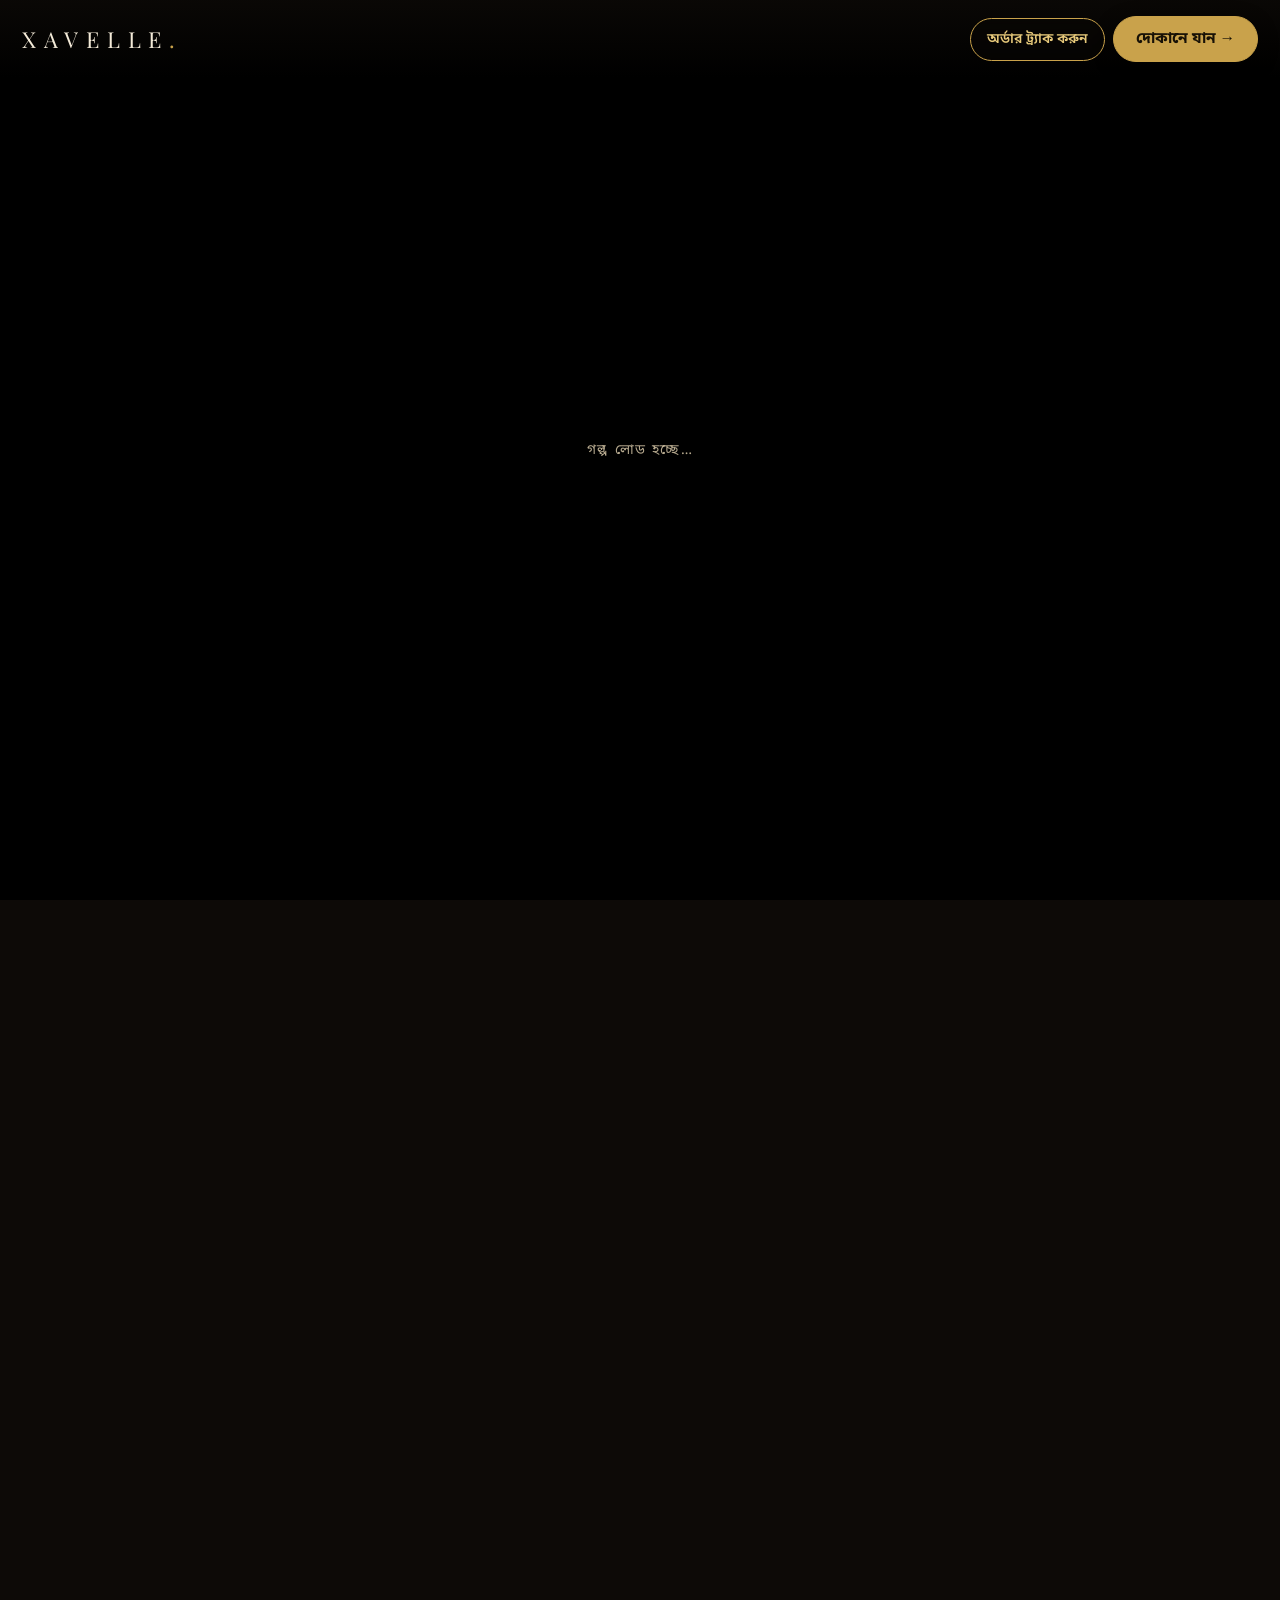
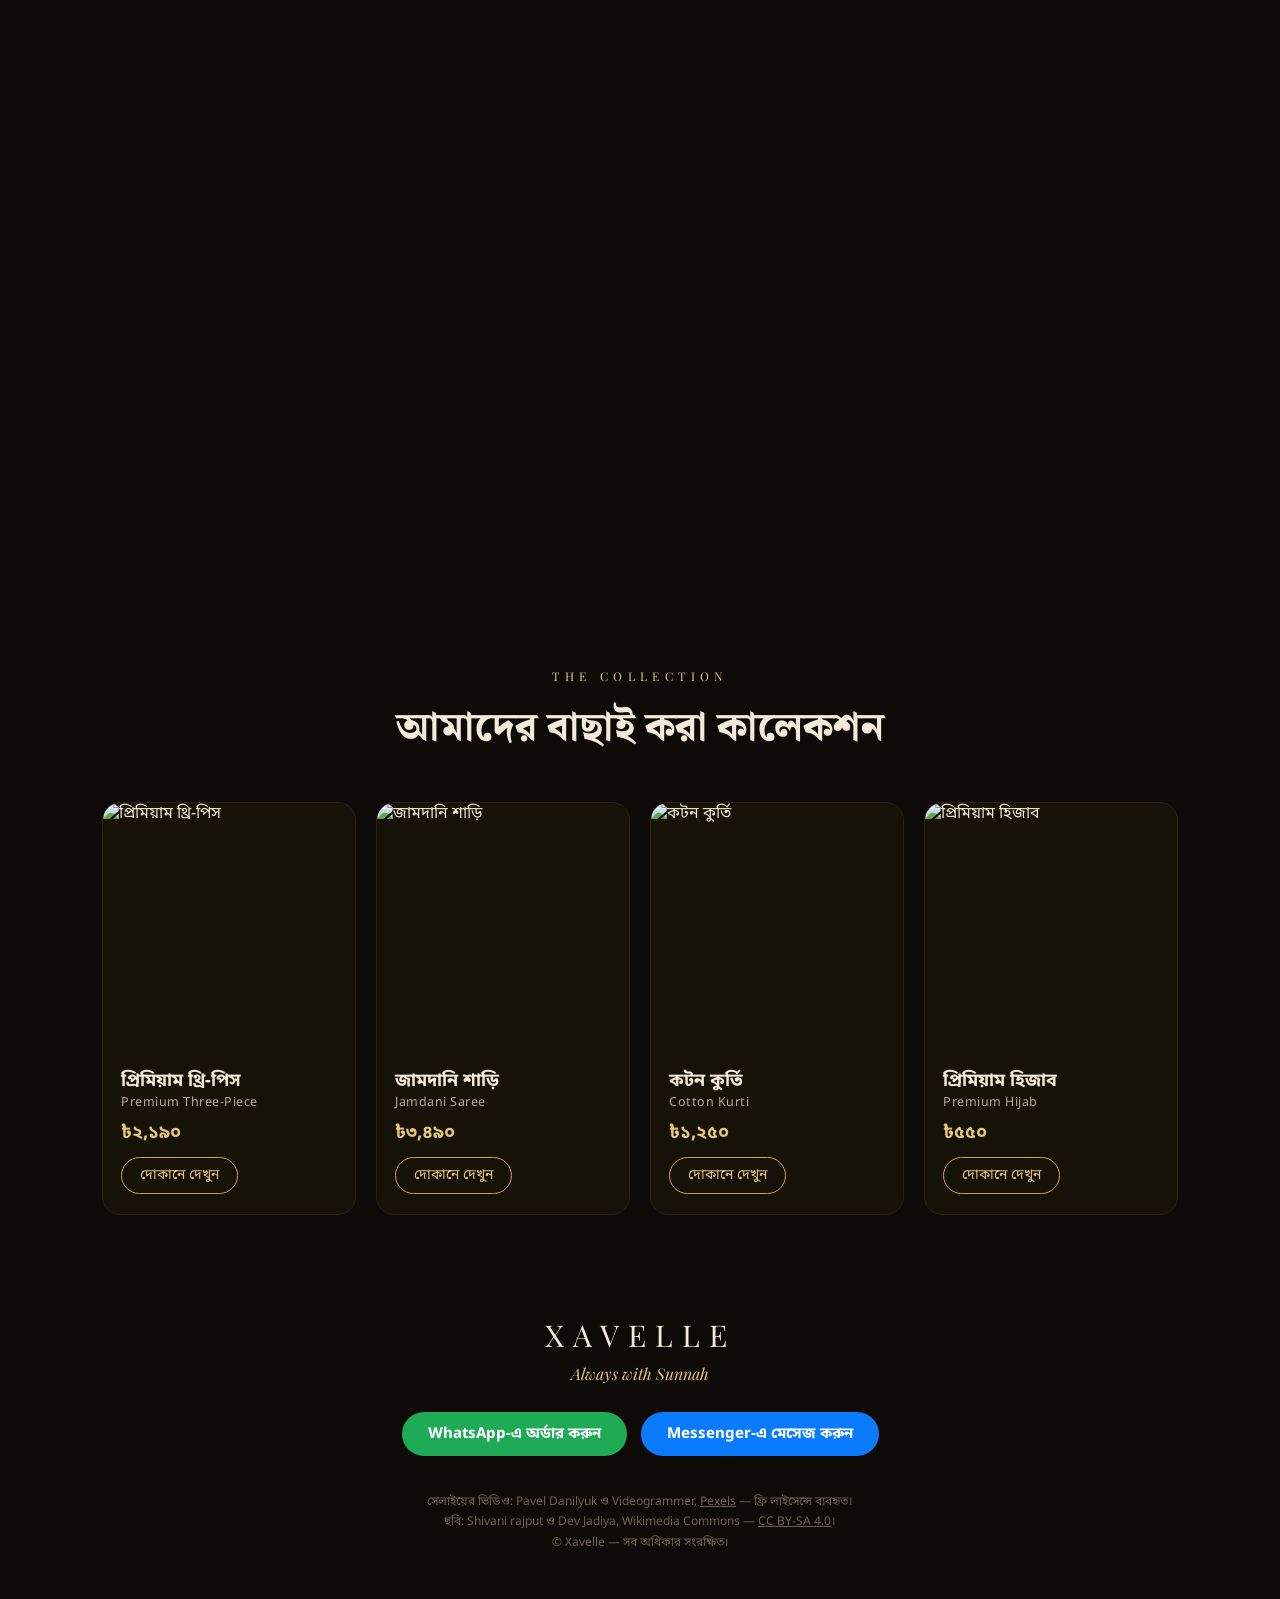
==== commit f070b2bf: "Fix audit issues: phone-only order tracking with full details, 64 districts, unified delivery info, " ====
--- a/index.html
+++ b/index.html
@@ -24,7 +24,7 @@
 <link rel="preconnect" href="https://fonts.googleapis.com" />
 <link href="https://fonts.googleapis.com/css2?family=Hind+Siliguri:wght@400;500;600;700&display=swap" rel="stylesheet" />
 <link rel="icon" href="logo.jpg?v=20261018c" />
-<link rel="stylesheet" href="style.css?v=20261115b" />
+<link rel="stylesheet" href="style.css?v=20261118a" />
 </head>
 <body>
 
@@ -97,7 +97,7 @@
 <!-- Floating cart bubble (visible on all pages except cart/checkout) -->
 <button id="cartBubble" class="cart-bubble" aria-label="কার্ট দেখুন"><span class="cb-count" id="cbCount">0</span><span class="cb-total" id="cbTotal">৳0</span></button>
 
-<script src="data.js?v=20261115c"></script>
-<script type="module" src="app.js?v=20261117a"></script>
+<script src="data.js?v=20261118a"></script>
+<script type="module" src="app.js?v=20261118a"></script>
 </body>
 </html>
--- a/style.css
+++ b/style.css
@@ -469,3 +469,11 @@
 .skl-grid { display: grid; grid-template-columns: repeat(4, 1fr); gap: 14px; }
 .skl-card { height: 300px; }
 @media (max-width: 900px) { .skl-grid { grid-template-columns: repeat(2, 1fr); } .skl-hero { height: 200px; } }
+
+/* --- 2026-11-18 audit fixes --- */
+[hidden]{display:none!important}
+.star-wrap{position:relative;display:inline-block;line-height:1}
+.star-bg{color:#d9dde7}
+.star-fg{position:absolute;left:0;top:0;overflow:hidden;color:var(--gold)}
+.star-row{display:inline-block;white-space:nowrap}
+@media (max-width:640px){ .hero-title{font-size:19px} .hero-cta{bottom:12px} }
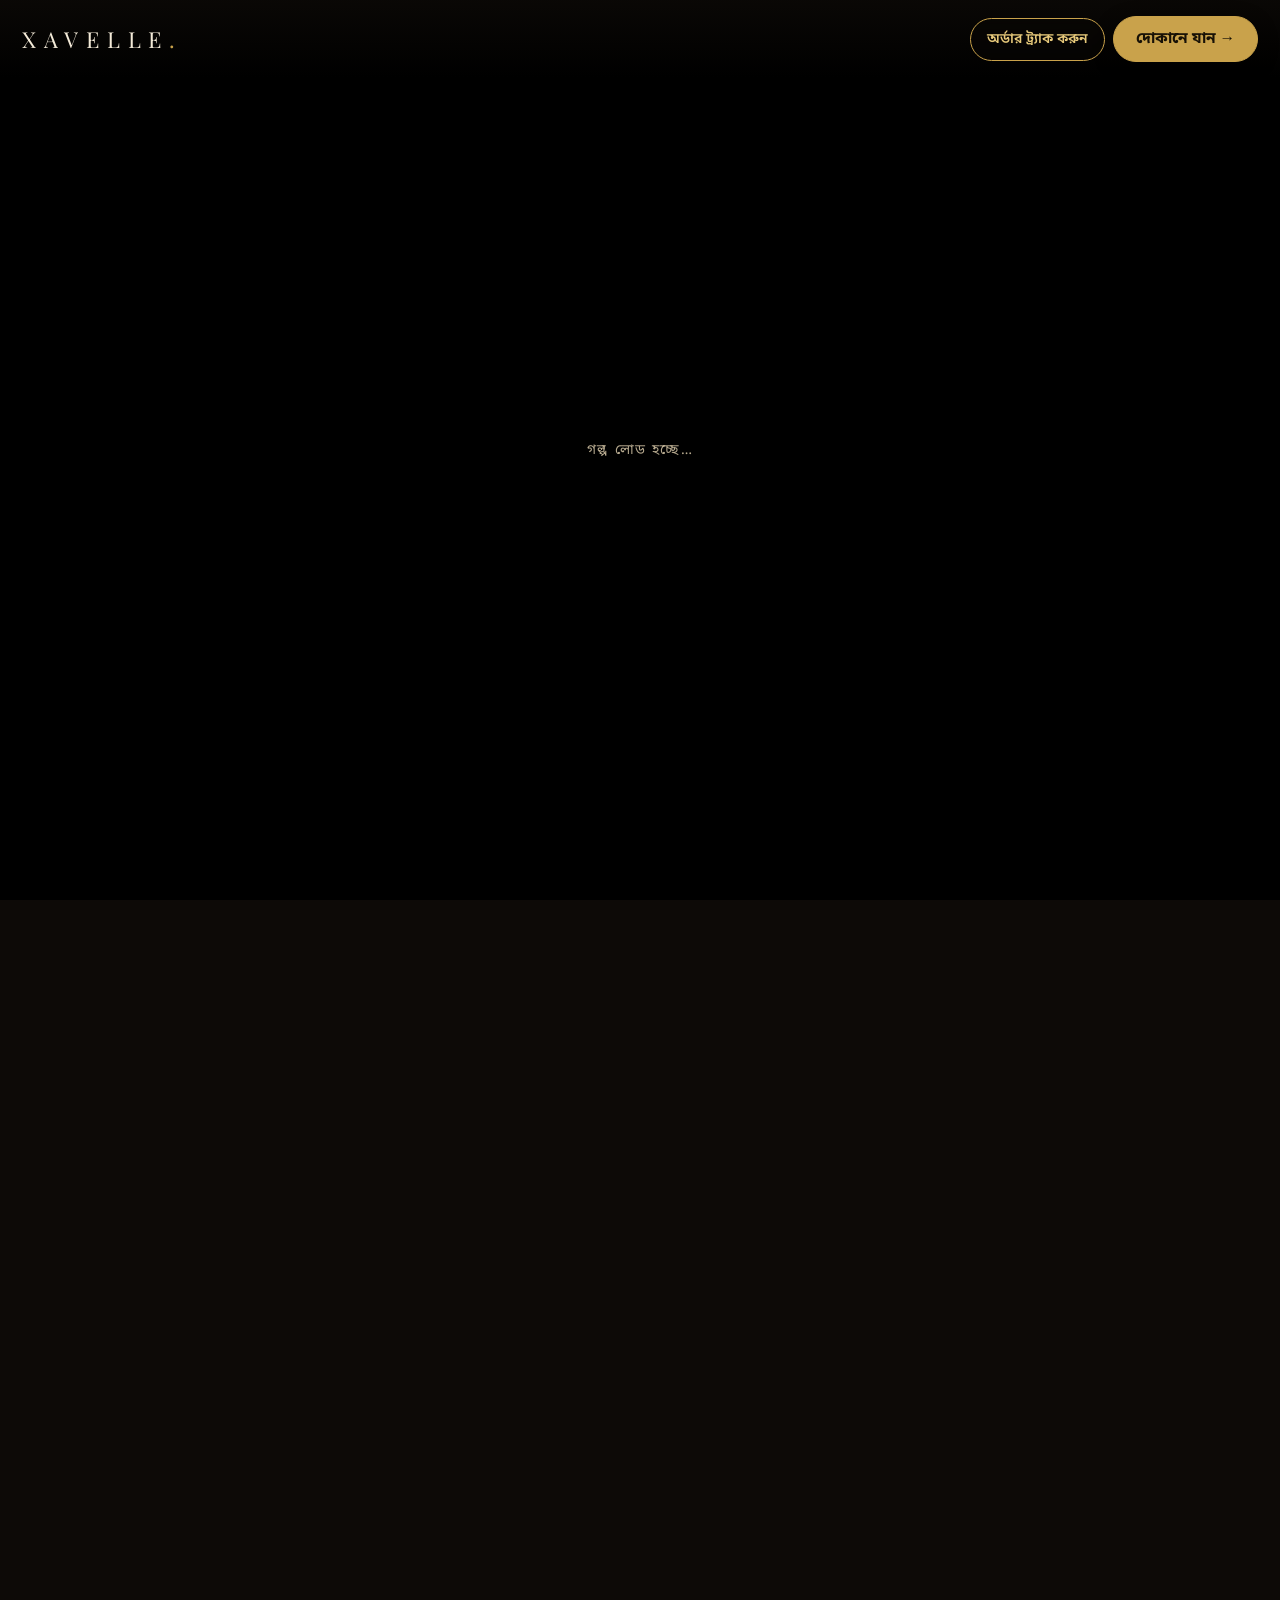
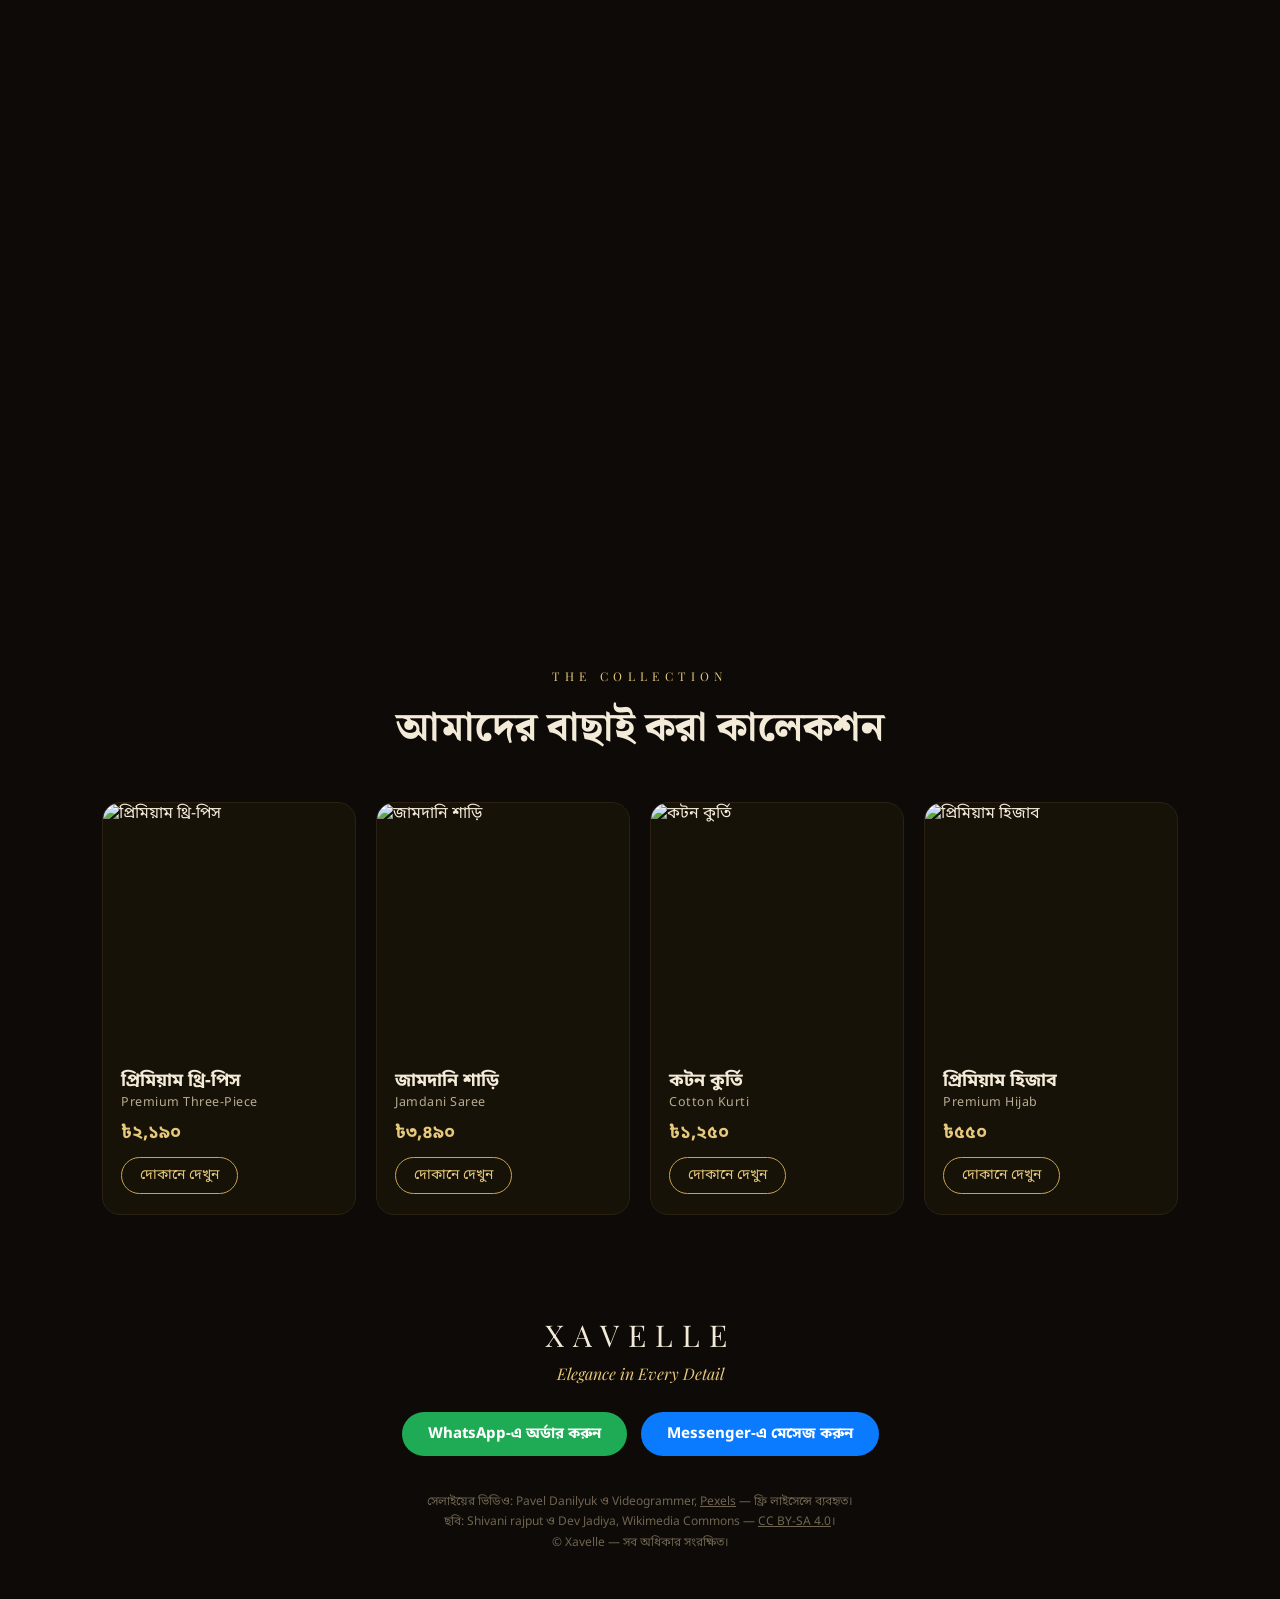
==== commit e8dc550b: "New tagline: Elegance in Every Detail" ====
--- a/index.html
+++ b/index.html
@@ -3,8 +3,8 @@
 <head>
 <meta charset="UTF-8" />
 <meta name="viewport" content="width=device-width, initial-scale=1.0" />
-<title>XAVELLE — Always with Sunnah</title>
-<meta name="description" content="XAVELLE — বাংলাদেশের ইসলামিক লাইফস্টাইল ফ্যাশন স্টোর। পাঞ্জাবি, শার্ট, আতর, স্নিকার্স ও আরও অনেক কিছু। ক্যাশ অন ডেলিভারি সারা বাংলাদেশে।" />
+<title>XAVELLE — Elegance in Every Detail</title>
+<meta name="description" content="XAVELLE — বাংলাদেশের ইসলামিক লাইফস্টাইল ফ্যাশন স্টোর। জামদানি শাড়ি, কুর্তি, থ্রি-পিস, হিজাব ও মেয়েদের জুতা। ক্যাশ অন ডেলিভারি সারা বাংলাদেশে।" />
 <meta name="theme-color" content="#1b2a4a" />
 <link rel="preconnect" href="https://firestore.googleapis.com" />
 <link rel="preconnect" href="https://firebasestorage.googleapis.com" />
@@ -12,26 +12,26 @@
 <script>try{if(!sessionStorage.getItem('xvStorySeen')&&!location.hash){sessionStorage.setItem('xvStorySeen','1');location.replace('story.html');}}catch(e){}</script>
 <meta property="og:type" content="website" />
 <meta property="og:site_name" content="XAVELLE" />
-<meta property="og:title" content="XAVELLE — Always with Sunnah" />
+<meta property="og:title" content="XAVELLE — Elegance in Every Detail" />
 <meta property="og:description" content="বাংলাদেশের ইসলামিক লাইফস্টাইল ফ্যাশন স্টোর। মানসম্মত পণ্য, সেরা দামে, ক্যাশ অন ডেলিভারি সারা বাংলাদেশে।" />
 <meta property="og:url" content="https://xavelle.github.io/xavelle/" />
 <meta property="og:image" content="https://xavelle.github.io/xavelle/cover.jpg" />
 <meta property="og:locale" content="bn_BD" />
 <meta name="twitter:card" content="summary_large_image" />
-<meta name="twitter:title" content="XAVELLE — Always with Sunnah" />
+<meta name="twitter:title" content="XAVELLE — Elegance in Every Detail" />
 <meta name="twitter:description" content="বাংলাদেশের ইসলামিক লাইফস্টাইল ফ্যাশন স্টোর। ক্যাশ অন ডেলিভারি সারা বাংলাদেশে।" />
 <meta name="twitter:image" content="https://xavelle.github.io/xavelle/cover.jpg" />
 <link rel="preconnect" href="https://fonts.googleapis.com" />
 <link href="https://fonts.googleapis.com/css2?family=Hind+Siliguri:wght@400;500;600;700&display=swap" rel="stylesheet" />
 <link rel="icon" href="logo.jpg?v=20261018c" />
-<link rel="stylesheet" href="style.css?v=20261118a" />
+<link rel="stylesheet" href="style.css?v=20261118b" />
 </head>
 <body>
 
 <!-- Header -->
 <header class="header"><div class="container">
   <button id="menuBtn" class="menu-btn" aria-label="মেনু">☰</button>
-  <a class="logo" href="#home"><img src="logo.jpg?v=20261018c" alt="XAVELLE" /><span class="logo-txt">XAVELLE<small>ALWAYS WITH SUNNAH</small></span></a>
+  <a class="logo" href="#home"><img src="logo.jpg?v=20261018c" alt="XAVELLE" /><span class="logo-txt">XAVELLE<small>ELEGANCE IN EVERY DETAIL</small></span></a>
   <div class="searchbox">
     <input id="searchInput" type="text" placeholder="প্রোডাক্ট খুঁজুন..." autocomplete="off" />
     <div class="suggest" id="suggestBox"></div>
@@ -97,7 +97,7 @@
 <!-- Floating cart bubble (visible on all pages except cart/checkout) -->
 <button id="cartBubble" class="cart-bubble" aria-label="কার্ট দেখুন"><span class="cb-count" id="cbCount">0</span><span class="cb-total" id="cbTotal">৳0</span></button>
 
-<script src="data.js?v=20261118a"></script>
-<script type="module" src="app.js?v=20261118a"></script>
+<script src="data.js?v=20261118b"></script>
+<script type="module" src="app.js?v=20261118b"></script>
 </body>
 </html>
--- a/style.css
+++ b/style.css
@@ -242,7 +242,7 @@
 .field input:focus, .field select:focus, .field textarea:focus { border-color: var(--gold); outline: none; }
 .field .hint { font-size: 12px; color: var(--muted); margin-top: 3px; }
 .pay-grid { display: flex; flex-direction: column; gap: 10px; }
-.pay-card { display: flex; align-items: center; gap: 12px; border: 1.5px solid var(--line); border-radius: 14px; padding: 13px 14px; cursor: pointer; position: relative; transition: border-color .15s, box-shadow .15s, background .15s; background: #fff; }
+.pay-card { display: flex; flex-wrap: wrap; align-items: center; gap: 12px; border: 1.5px solid var(--line); border-radius: 14px; padding: 13px 14px; cursor: pointer; position: relative; transition: border-color .15s, box-shadow .15s, background .15s; background: #fff; }
 .pay-card .pay-radio { position: absolute; opacity: 0; width: 1px; height: 1px; }
 .pay-card.sel { border-color: var(--gold); background: #fffdf4; box-shadow: 0 2px 10px rgba(201,162,39,.14); }
 .pay-ic { flex: 0 0 42px; width: 42px; height: 42px; border-radius: 12px; display: flex; align-items: center; justify-content: center; font-size: 20px; background: #f1f5f9; }
@@ -321,8 +321,8 @@
 .social-row svg { width: 18px; height: 18px; fill: #c9a227; }
 
 /* ---------- toast ---------- */
-.toast { position: fixed; bottom: 24px; left: 50%; transform: translateX(-50%) translateY(80px); background: var(--navy); color: #fff; padding: 13px 22px; border-radius: 999px; font-weight: 600; font-size: 14px; z-index: 200; transition: transform .3s; box-shadow: 0 8px 30px rgba(0, 0, 0, .25); max-width: 92vw; text-align: center; }
-.toast.show { transform: translateX(-50%) translateY(0); }
+.toast { position: fixed; bottom: 88px; left: 50%; opacity: 0; visibility: hidden; transform: translateX(-50%) translateY(80px); background: var(--navy); color: #fff; padding: 13px 22px; border-radius: 999px; font-weight: 600; font-size: 14px; z-index: 200; transition: transform .3s, opacity .3s, visibility .3s; box-shadow: 0 8px 30px rgba(0, 0, 0, .25); max-width: 92vw; text-align: center; }
+.toast.show { transform: translateX(-50%) translateY(0); opacity: 1; visibility: visible; }
 
 /* ---------- hamburger + drawer ---------- */
 .menu-btn { display: none; border: 1.5px solid var(--navy); background: #fff; color: var(--navy); border-radius: 10px; width: 42px; height: 42px; font-size: 20px; font-weight: 800; line-height: 1; }
@@ -477,3 +477,5 @@
 .star-fg{position:absolute;left:0;top:0;overflow:hidden;color:var(--gold)}
 .star-row{display:inline-block;white-space:nowrap}
 @media (max-width:640px){ .hero-title{font-size:19px} .hero-cta{bottom:12px} }
+
+#reviewsSection { scroll-margin-top: 96px; }
